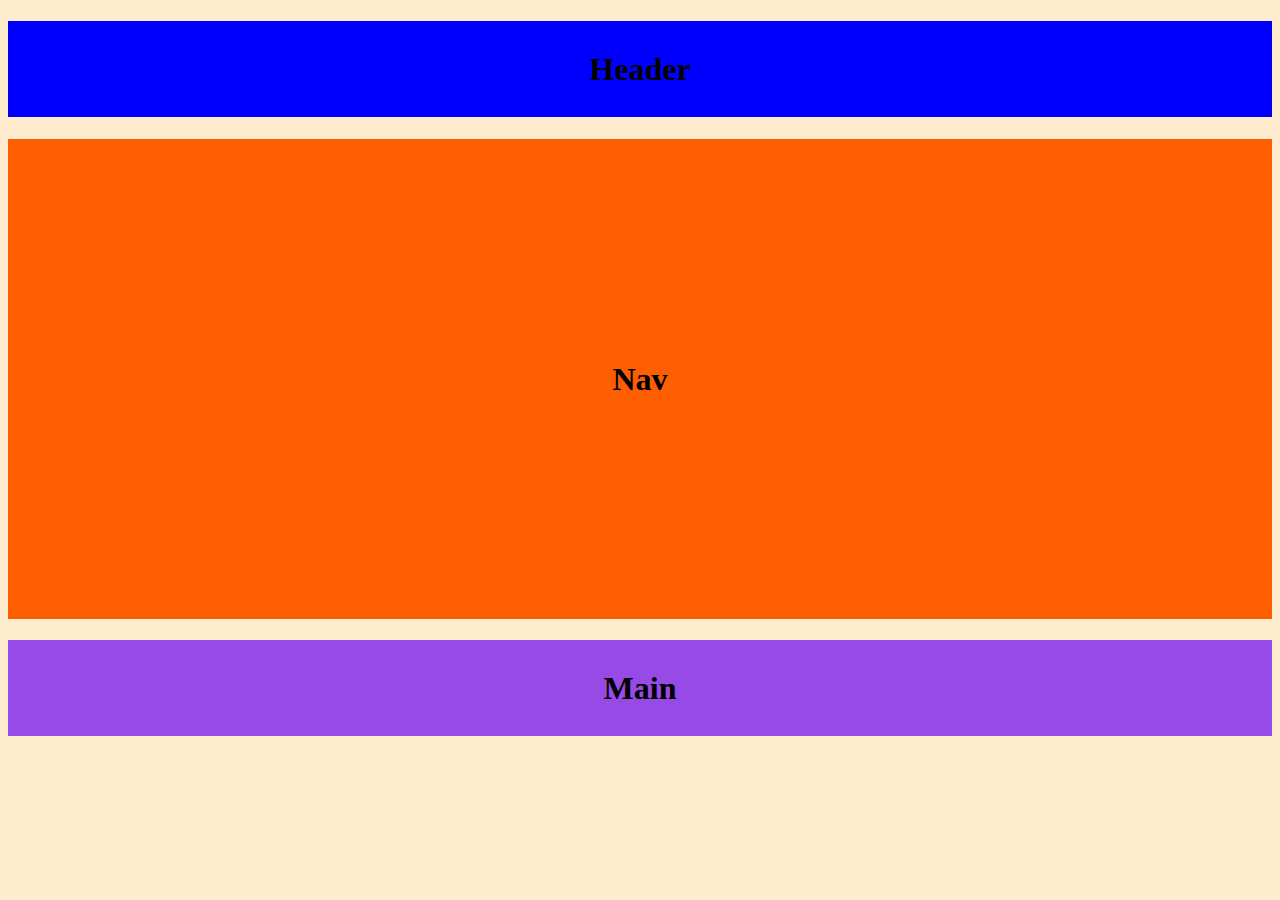
==== medial-queries1/index.html @ cd463e3c "Media Query 1" ====
<!DOCTYPE html>
<html lang="en" dir="ltr">
  <head>
    <meta charset="utf-8">
    <title>Media Queries 1</title>
    <link rel="stylesheet" href="main.css">
  </head>
  <body>
    <div class="container">
      <div class="header"><h1>Header</h1></div>
      <div class="navigation"><h1>Nav</h1></div>
      <div class="main"><h1>Main</h1></div>
    </div>
  </body>
</html>
---- medial-queries1/main.css ----
body {
  background: blanchedalmond;
  text-align: center;
  line-height: 3;
}

.header {
  background-color: blue;
}
.navigation {
  background-color: rgb(255, 94, 0);
  line-height: 15;
}
.main {
  background-color: rgb(151, 74, 229);
}
@media (max-width: 500px) {
  .container {
    display: flex;
    flex-direction: column;
  }
}
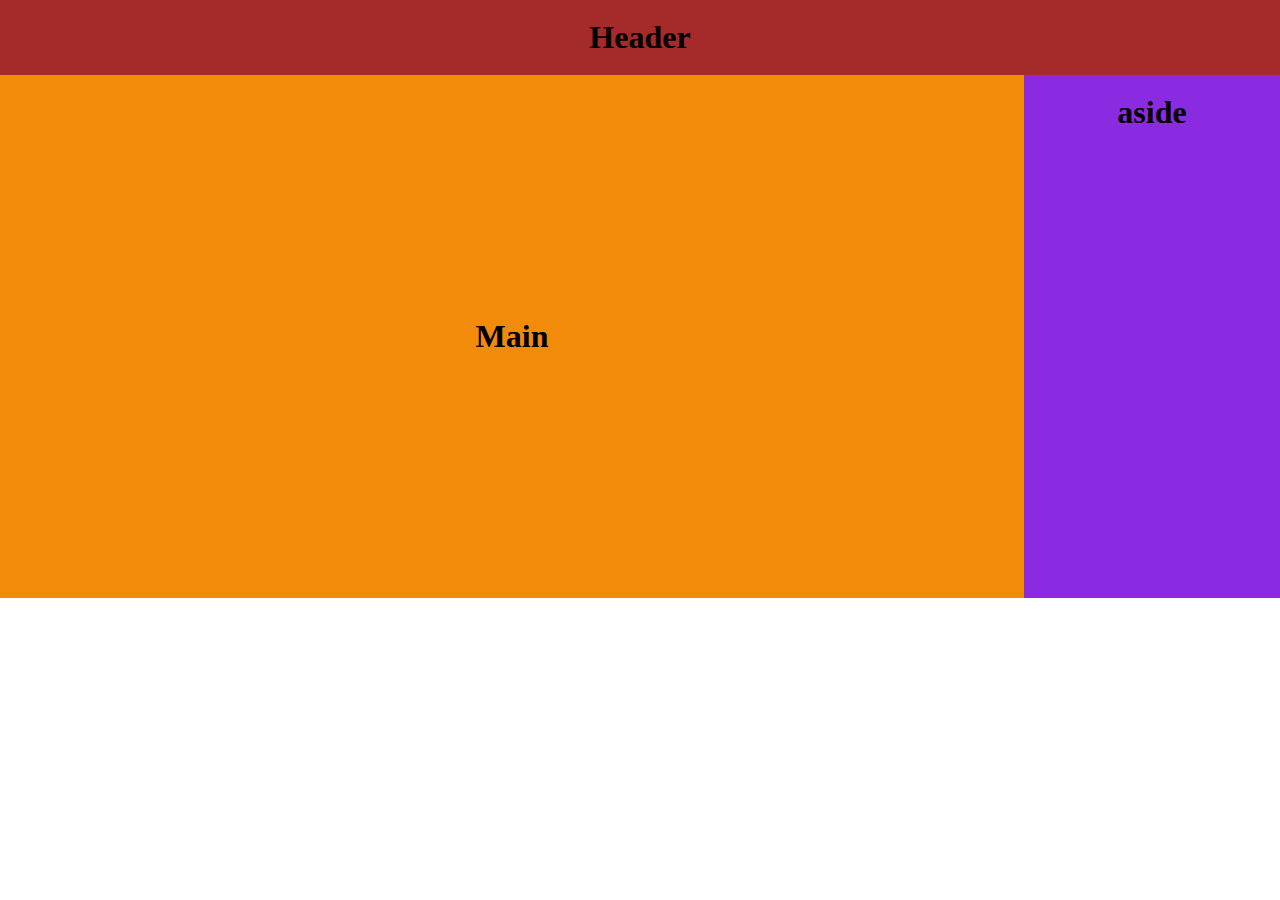
==== commit 9b7d3613: "working" ====
--- a/medial-queries1/index.html
+++ b/medial-queries1/index.html
@@ -7,9 +7,16 @@
   </head>
   <body>
     <div class="container">
-      <div class="header"><h1>Header</h1></div>
-      <div class="navigation"><h1>Nav</h1></div>
-      <div class="main"><h1>Main</h1></div>
-    </div>
-  </body>
-</html>
+    <header class="header">
+        <h1>Header</h1>
+    </header>
+    <main class="main">
+        <h1>Main</h1>
+    </main>
+    <aside class="aside">
+        <h1>aside</h1>
+    </aside>
+
+</div>
+</body>
+</html>--- a/medial-queries1/main.css
+++ b/medial-queries1/main.css
@@ -1,22 +1,36 @@
 body {
-  background: blanchedalmond;
+  margin: 0;
   text-align: center;
-  line-height: 3;
+  line-height: 1;
 }
-
+h1 {
+  margin: 2;
+}
 .header {
-  background-color: blue;
+  background-color: brown;
 }
-.navigation {
-  background-color: rgb(255, 94, 0);
+.main {
+  background-color: rgb(242, 138, 10);
   line-height: 15;
 }
-.main {
-  background-color: rgb(151, 74, 229);
+.aside {
+  background-color: blueviolet;
 }
-@media (max-width: 500px) {
+@media (min-width: 600px) {
   .container {
-    display: flex;
-    flex-direction: column;
+      display: flex;
+      flex-direction: row;
+      flex-wrap: wrap;
   }
-}
+   .header, .footer {
+          width:100%;
+      }
+  .main {
+          flex: 4;
+      }
+  .aside {
+          flex: 1;
+
+      }
+  }
+
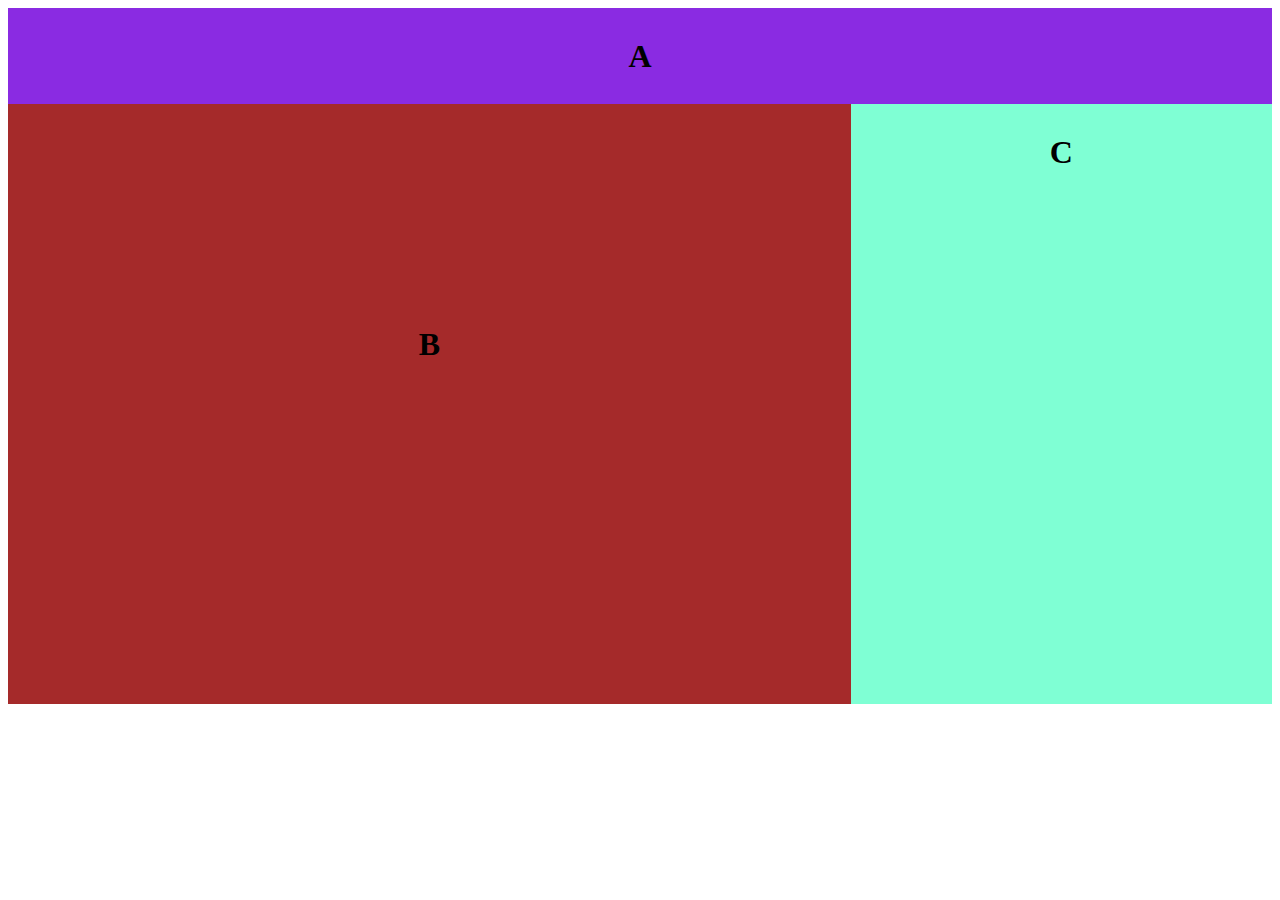
==== commit fc0b72bc: "changes to CSS" ====
--- a/medial-queries1/index.html
+++ b/medial-queries1/index.html
@@ -6,17 +6,20 @@
     <link rel="stylesheet" href="main.css">
   </head>
   <body>
+
+
     <div class="container">
-    <header class="header">
-        <h1>Header</h1>
+      <header class="header">
+      <h1>A</h1>
     </header>
-    <main class="main">
-        <h1>Main</h1>
-    </main>
-    <aside class="aside">
-        <h1>aside</h1>
-    </aside>
+      <nav class="navigation">
+        <h1>B</h1>
+      </nav>
+      <main class="aside">
+      <h1>C</h1>
+      </main>
 
+ 
 </div>
 </body>
 </html>--- a/medial-queries1/main.css
+++ b/medial-queries1/main.css
@@ -1,36 +1,42 @@
 body {
-  margin: 0;
+  margin: 5;
   text-align: center;
-  line-height: 1;
+  line-height: 3;
 }
 h1 {
-  margin: 2;
+  margin: 0;
 }
 .header {
-  background-color: brown;
+  background-color: blueviolet;
 }
-.main {
-  background-color: rgb(242, 138, 10);
-  line-height: 15;
+.navigation {
+background-color: brown;
+line-height: 15;
 }
 .aside {
-  background-color: blueviolet;
+  background-color: aquamarine;
 }
 @media (min-width: 600px) {
   .container {
       display: flex;
       flex-direction: row;
       flex-wrap: wrap;
+      justify-content: space-between;
   }
-   .header, .footer {
-          width:100%;
-      }
-  .main {
-          flex: 4;
-      }
+  .header {
+    width: 100%;
+  }
+  .navigation {
+    flex: 600;
+    height: 600px;
+  }
   .aside {
-          flex: 1;
-
-      }
+    flex: 300;
+  }
+  .article {
+    flex-grow: 0;
+    flex-shrink: 1;
+    flex-basis: auto;
   }
 
+}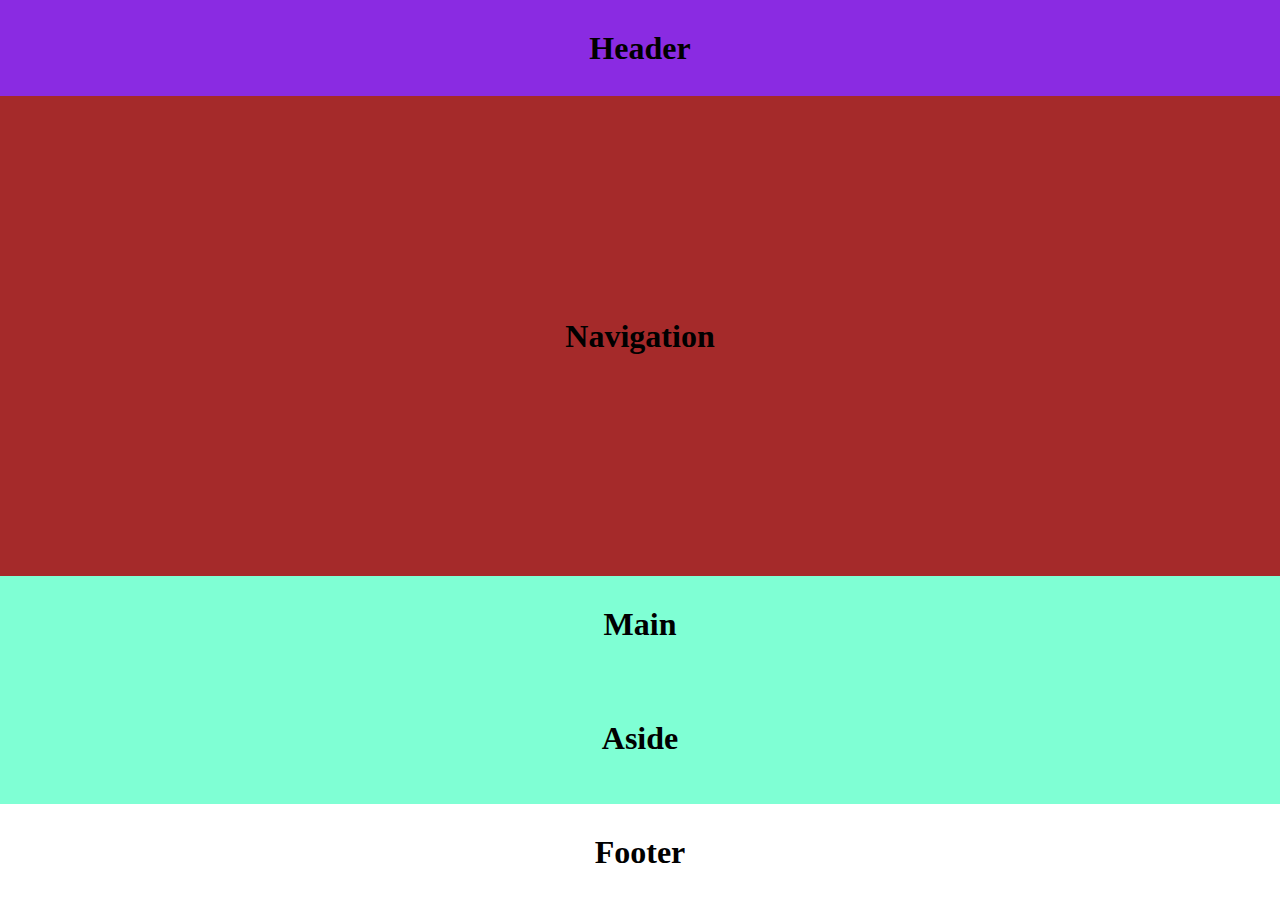
==== commit db3f5f9c: ""changes"" ====
--- a/medial-queries1/index.html
+++ b/medial-queries1/index.html
@@ -10,16 +10,20 @@
 
     <div class="container">
       <header class="header">
-      <h1>A</h1>
+      <h1>Header</h1>
     </header>
       <nav class="navigation">
-        <h1>B</h1>
+        <h1>Navigation</h1>
       </nav>
       <main class="aside">
-      <h1>C</h1>
+      <h1>Main</h1>
       </main>
-
- 
+      <aside class="aside">
+        <h1>Aside</h1>
+      </aside>
+      <footer class="footer">
+        <h1>Footer</h1>
+      </footer>
 </div>
 </body>
 </html>--- a/medial-queries1/main.css
+++ b/medial-queries1/main.css
@@ -1,5 +1,5 @@
 body {
-  margin: 5;
+  margin: 0;
   text-align: center;
   line-height: 3;
 }
@@ -19,9 +19,10 @@
 @media (min-width: 600px) {
   .container {
       display: flex;
-      flex-direction: row;
+      flex-direction: column;
       flex-wrap: wrap;
       justify-content: space-between;
+      height: 100vh;
   }
   .header {
     width: 100%;
@@ -29,6 +30,9 @@
   .navigation {
     flex: 600;
     height: 600px;
+  }
+  .main {
+    
   }
   .aside {
     flex: 300;
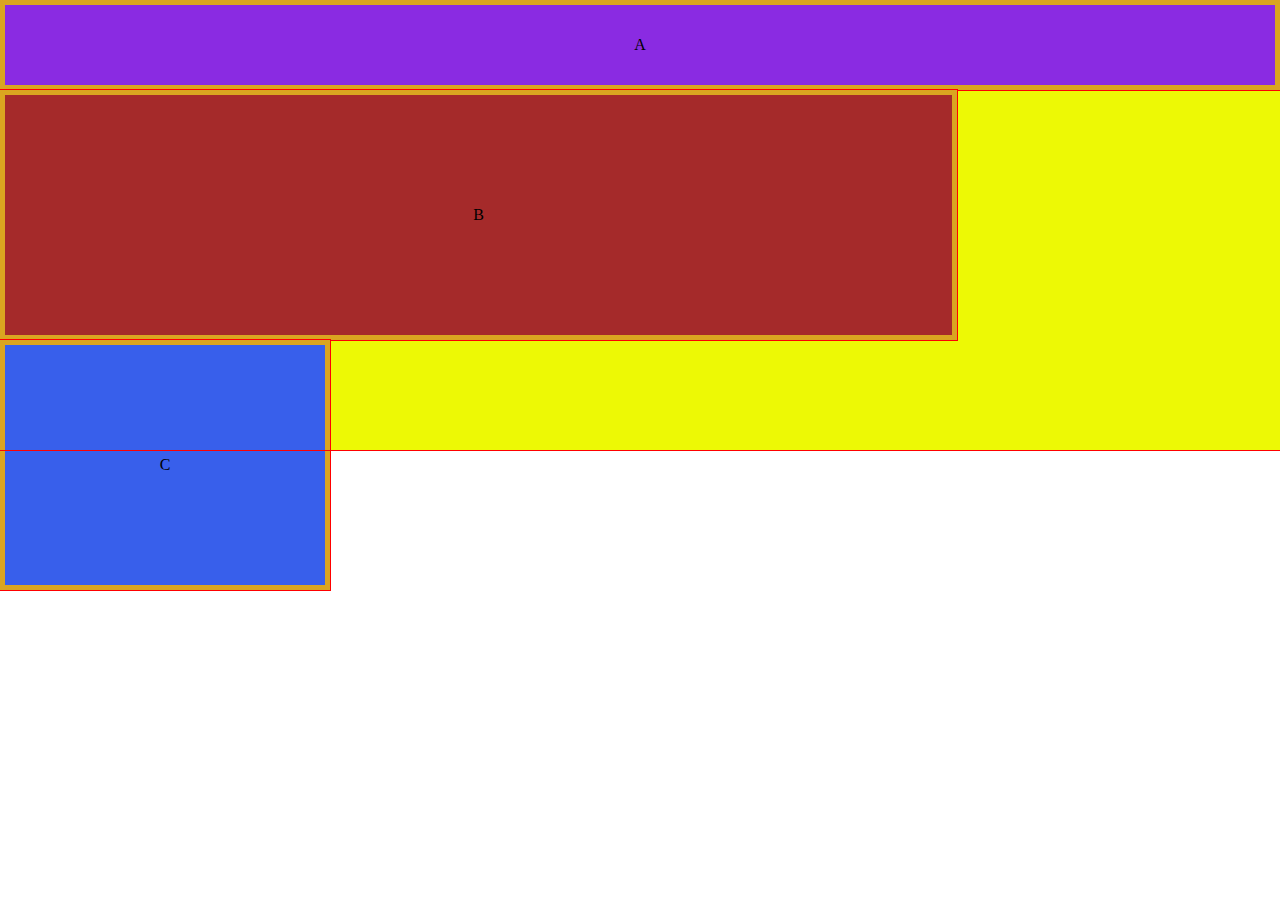
==== commit 811535e0: "made changes to part 1" ====
--- a/medial-queries1/index.html
+++ b/medial-queries1/index.html
@@ -6,24 +6,11 @@
     <link rel="stylesheet" href="main.css">
   </head>
   <body>
-
-
+    
     <div class="container">
-      <header class="header">
-      <h1>Header</h1>
-    </header>
-      <nav class="navigation">
-        <h1>Navigation</h1>
-      </nav>
-      <main class="aside">
-      <h1>Main</h1>
-      </main>
-      <aside class="aside">
-        <h1>Aside</h1>
-      </aside>
-      <footer class="footer">
-        <h1>Footer</h1>
-      </footer>
+      <header class="a">A</header>
+      <nav class="b">B</nav>
+      <main class="c">C</main>
 </div>
 </body>
-</html>+</html>
--- a/medial-queries1/main.css
+++ b/medial-queries1/main.css
@@ -1,46 +1,37 @@
+*{
+  outline: 1px solid red
+}
 body {
   margin: 0;
   text-align: center;
   line-height: 3;
 }
-h1 {
-  margin: 0;
-}
-.header {
-  background-color: blueviolet;
-}
-.navigation {
-background-color: brown;
-line-height: 15;
-}
-.aside {
-  background-color: aquamarine;
-}
+
 @media (min-width: 600px) {
   .container {
-      display: flex;
-      flex-direction: column;
-      flex-wrap: wrap;
-      justify-content: space-between;
-      height: 100vh;
+    display: flex;
+    flex-direction: row;
+    flex-wrap: wrap;
+    background-color: rgb(237, 249, 5);
+    justify-content: flex-start;
+    height: 50vh;
   }
-  .header {
+  .a {
     width: 100%;
+    background-color: blueviolet;
+    line-height: 5;
+    border: 5px solid goldenrod;
   }
-  .navigation {
-    flex: 600;
-    height: 600px;
+  .b {
+    background-color: brown;
+    line-height: 15;
+    width: 74%;
+    border: 5px solid goldenrod;
   }
-  .main {
-    
-  }
-  .aside {
-    flex: 300;
-  }
-  .article {
-    flex-grow: 0;
-    flex-shrink: 1;
-    flex-basis: auto;
-  }
-
+  .c {
+    background-color: rgb(56, 95, 235);
+    line-height: 15;
+    width: 25%;
+    border: 5px solid goldenrod;
+}
 }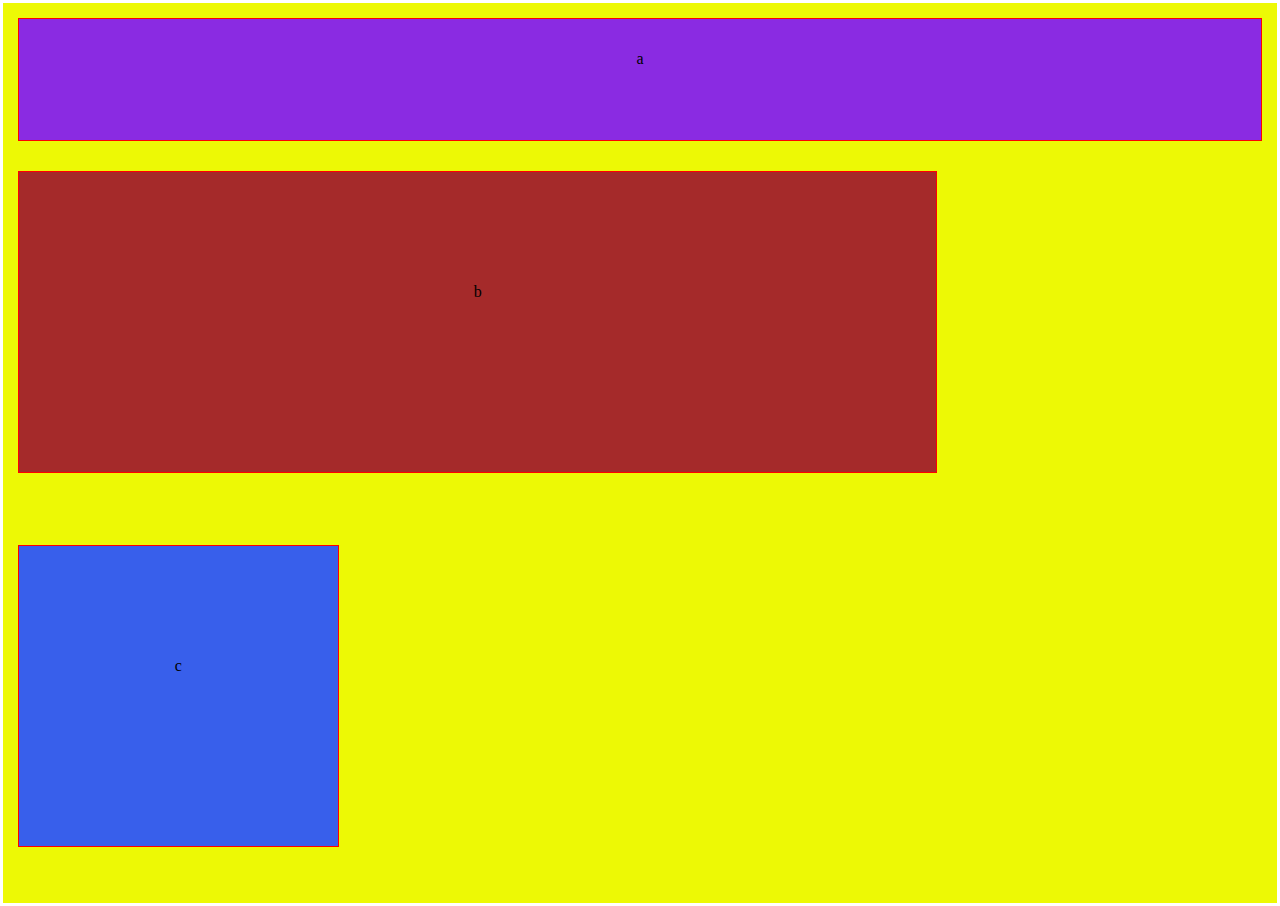
==== commit b19907b7: ""changes"" ====
--- a/medial-queries1/index.html
+++ b/medial-queries1/index.html
@@ -6,11 +6,10 @@
     <link rel="stylesheet" href="main.css">
   </head>
   <body>
-    
     <div class="container">
-      <header class="a">A</header>
-      <nav class="b">B</nav>
-      <main class="c">C</main>
-</div>
+      <div class="a" style="border: 1px solid red; margin: 15px;">a</div>
+      <div class="b" style="border: 1px solid red; margin: 15px; height: 300px;">b</div>
+      <div class="c" style="border: 1px solid red; margin: 15px; height: 300px;">c</div>
+    </div>
 </body>
 </html>
--- a/medial-queries1/main.css
+++ b/medial-queries1/main.css
@@ -1,10 +1,9 @@
-*{
-  outline: 1px solid red
-}
+
 body {
   margin: 0;
   text-align: center;
-  line-height: 3;
+  line-height: 10;
+  margin: 3px;
 }
 
 @media (min-width: 600px) {
@@ -13,8 +12,7 @@
     flex-direction: row;
     flex-wrap: wrap;
     background-color: rgb(237, 249, 5);
-    justify-content: flex-start;
-    height: 50vh;
+    height: 100vh;
   }
   .a {
     width: 100%;
@@ -24,14 +22,14 @@
   }
   .b {
     background-color: brown;
+    width: 72%;
     line-height: 15;
-    width: 74%;
     border: 5px solid goldenrod;
   }
   .c {
     background-color: rgb(56, 95, 235);
+    width: 25%;
     line-height: 15;
-    width: 25%;
     border: 5px solid goldenrod;
 }
 }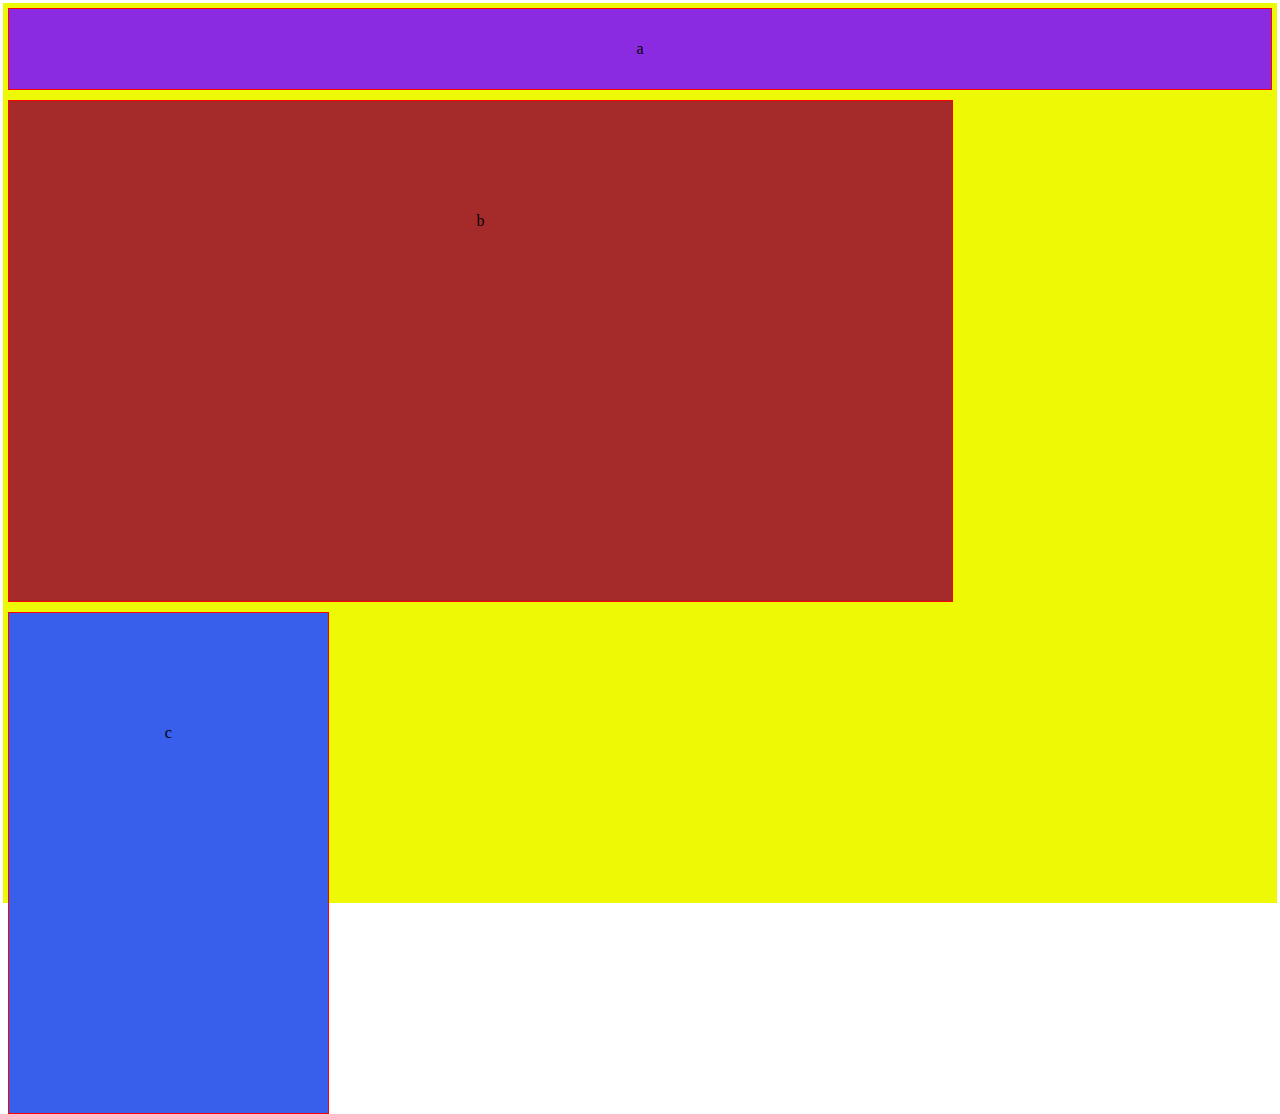
==== commit 867bac03: ""working"" ====
--- a/medial-queries1/index.html
+++ b/medial-queries1/index.html
@@ -7,9 +7,9 @@
   </head>
   <body>
     <div class="container">
-      <div class="a" style="border: 1px solid red; margin: 15px;">a</div>
-      <div class="b" style="border: 1px solid red; margin: 15px; height: 300px;">b</div>
-      <div class="c" style="border: 1px solid red; margin: 15px; height: 300px;">c</div>
+      <div class="a" style="border: 1px solid red; margin: 5px;">a</div>
+      <div class="b" style="border: 1px solid red; margin: 5px; height: 500px;">b</div>
+      <div class="c" style="border: 1px solid red; margin: 5px; height: 500px;">c</div>
     </div>
 </body>
 </html>
--- a/medial-queries1/main.css
+++ b/medial-queries1/main.css
@@ -22,7 +22,7 @@
   }
   .b {
     background-color: brown;
-    width: 72%;
+    width: 74%;
     line-height: 15;
     border: 5px solid goldenrod;
   }
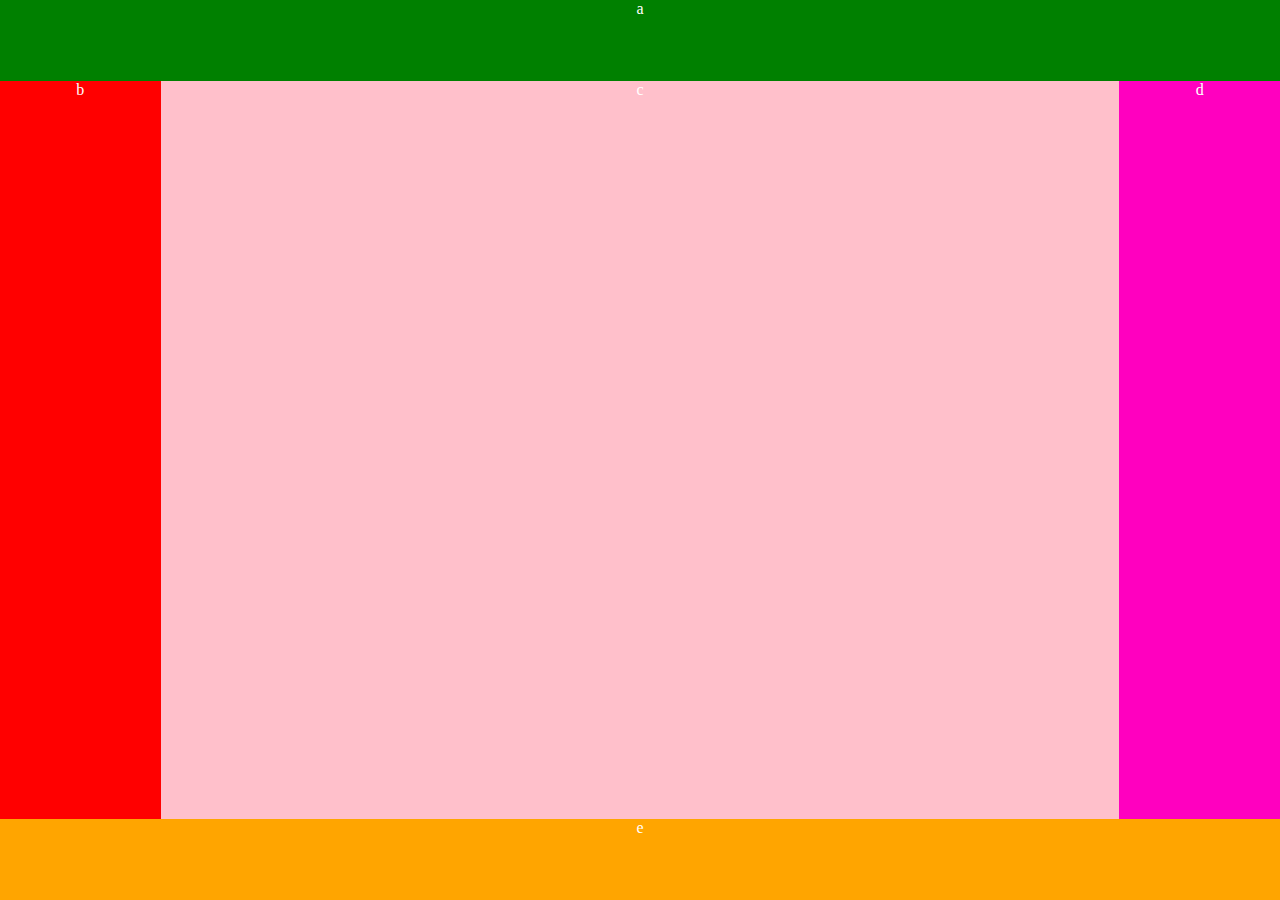
==== commit dcd4e1e6: "Flexbox Media 1" ====
--- a/medial-queries1/index.html
+++ b/medial-queries1/index.html
@@ -7,9 +7,11 @@
   </head>
   <body>
     <div class="container">
-      <div class="a" style="border: 1px solid red; margin: 5px;">a</div>
-      <div class="b" style="border: 1px solid red; margin: 5px; height: 500px;">b</div>
-      <div class="c" style="border: 1px solid red; margin: 5px; height: 500px;">c</div>
+      <div class="a">a</div>
+      <div class="b">b</div>
+      <div class="c">c</div>
+      <div class="d">d</div>
+      <div class="e">e</div>
     </div>
 </body>
 </html>
--- a/medial-queries1/main.css
+++ b/medial-queries1/main.css
@@ -1,35 +1,57 @@
 
 body {
   margin: 0;
+  color: white;
   text-align: center;
-  line-height: 10;
-  margin: 3px;
 }
 
-@media (min-width: 600px) {
-  .container {
-    display: flex;
+.container {
+  background: yellow;
+  display: flex;
+  flex-direction: column;
+  height: 100vh;
+  justify-content: space-between;
+}
+
+.a {
+  background: green;
+}
+
+.b {
+  background: red;
+}
+
+.c {
+  background: pink;
+  flex-grow: 5;
+  min-height: 75vh;
+}
+
+.d {
+  background: rgb(255, 0, 191);
+}
+
+.e {
+  background: orange;
+}
+
+.a, .e {
+  flex-grow: 2;
+}
+
+.b, .d {
+  flex-grow: 3;
+}
+
+@media(min-width:1000px) {
+  .container{
     flex-direction: row;
     flex-wrap: wrap;
-    background-color: rgb(237, 249, 5);
-    height: 100vh;
   }
-  .a {
-    width: 100%;
-    background-color: blueviolet;
-    line-height: 5;
-    border: 5px solid goldenrod;
-  }
-  .b {
-    background-color: brown;
-    width: 74%;
-    line-height: 15;
-    border: 5px solid goldenrod;
+  .a, .e {
+    width: 100vw;
   }
   .c {
-    background-color: rgb(56, 95, 235);
-    width: 25%;
-    line-height: 15;
-    border: 5px solid goldenrod;
-}
+    width: 55vw;
+  }
 }